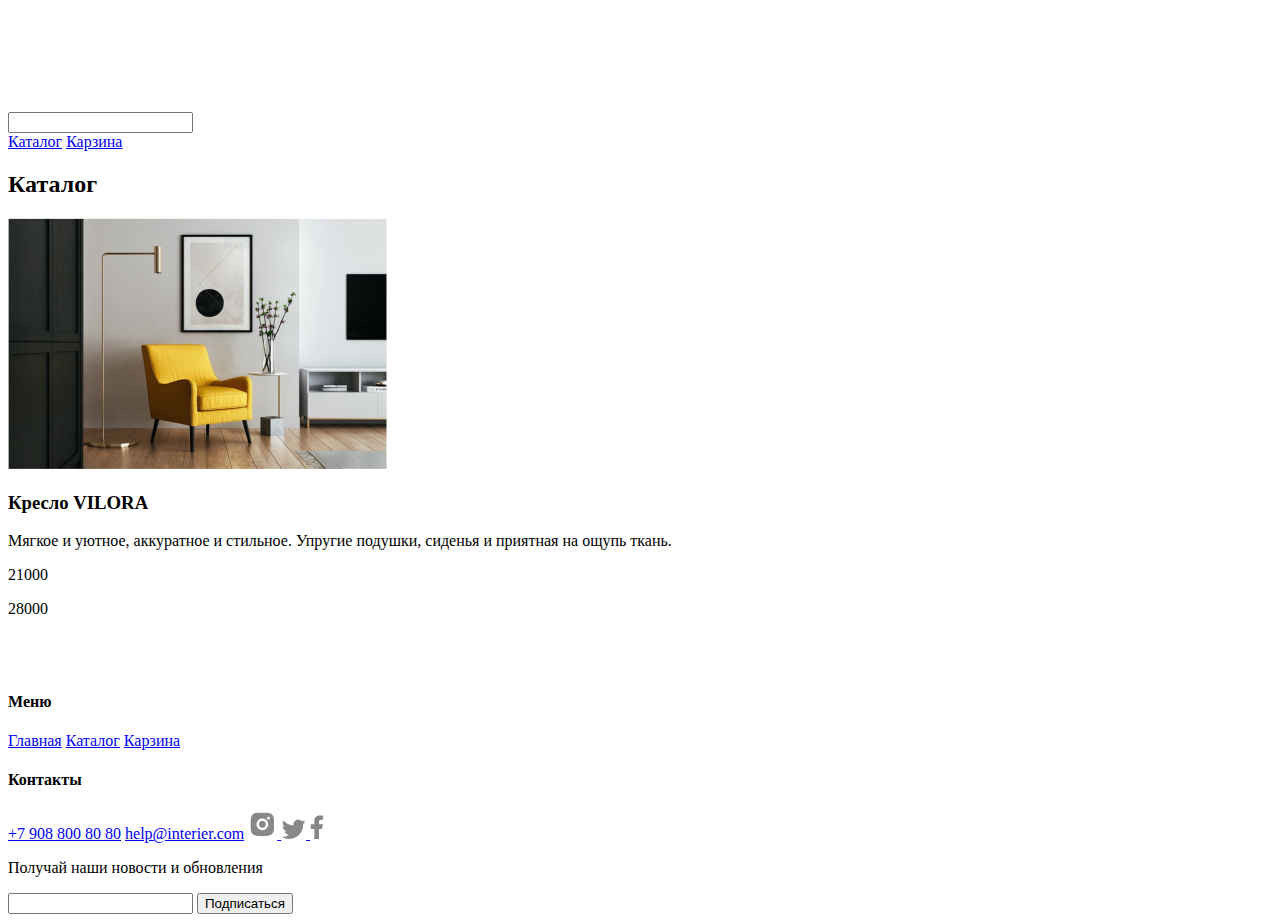
==== catalog.html @ 9a034ed3 "first commit" ====
<!DOCTYPE html>
<html lang="en">
<head>
    <meta charset="UTF-8">
    <meta name="viewport" content="width=device-width, initial-scale=1.0">
    <title>Каталог</title>
    <link rel="stylesheet" href="css/style.css">
</head>
<body>
    <header></header>
        <a href="index.html">
            <img src="images/logo.svg" width="100" height="100" alt="Логотип" type="image/svg+xml">
        </a>
        <form action="#">
            <input type="text">
        </form>
    <nav>
        <a href="catalog.html">Каталог</a>
        <a href="basket.html">Карзина</a>
    </nav>
    </header>

    <section>
    <h2>Каталог</h2>
        <img src="images/product1.jpg" alt="фото товара">
        <h3>Кресло VILORA</h3>
        <p>Мягкое и уютное, аккуратное и стильное. Упругие подушки, сиденья и приятная на ощупь ткань.</p>
        <p>21000</p>
        <p>28000</p>
    </section>

    <footer>
        <img src="images/logo.svg" alt="Логотип">
        <h4>Меню</h4>
        <a href="index.html">Главная</a>
        <a href="catalog.html">Каталог</a>
        <a href="basket.html">Карзина</a>
        <h4>Контакты</h4>
        <a href="#">+7 908 800 80 80</a>
        <a href="#">help@interier.com</a>
        <a href="#">
            <img src="images/inst.svg" alt="Ссылка на инстаграм">
            <img src="images/twitter.svg" alt="Ссылка на твиттер">
            <img src="images/facebook.svg" alt="Ссылка на фэйсбук">
        </a>
        <form action="#">
            <p>Получай наши новости и обновления</p>
            <input type="email">
            <button>Подписаться</button>
        </form>
    </footer>
</body>
</html>
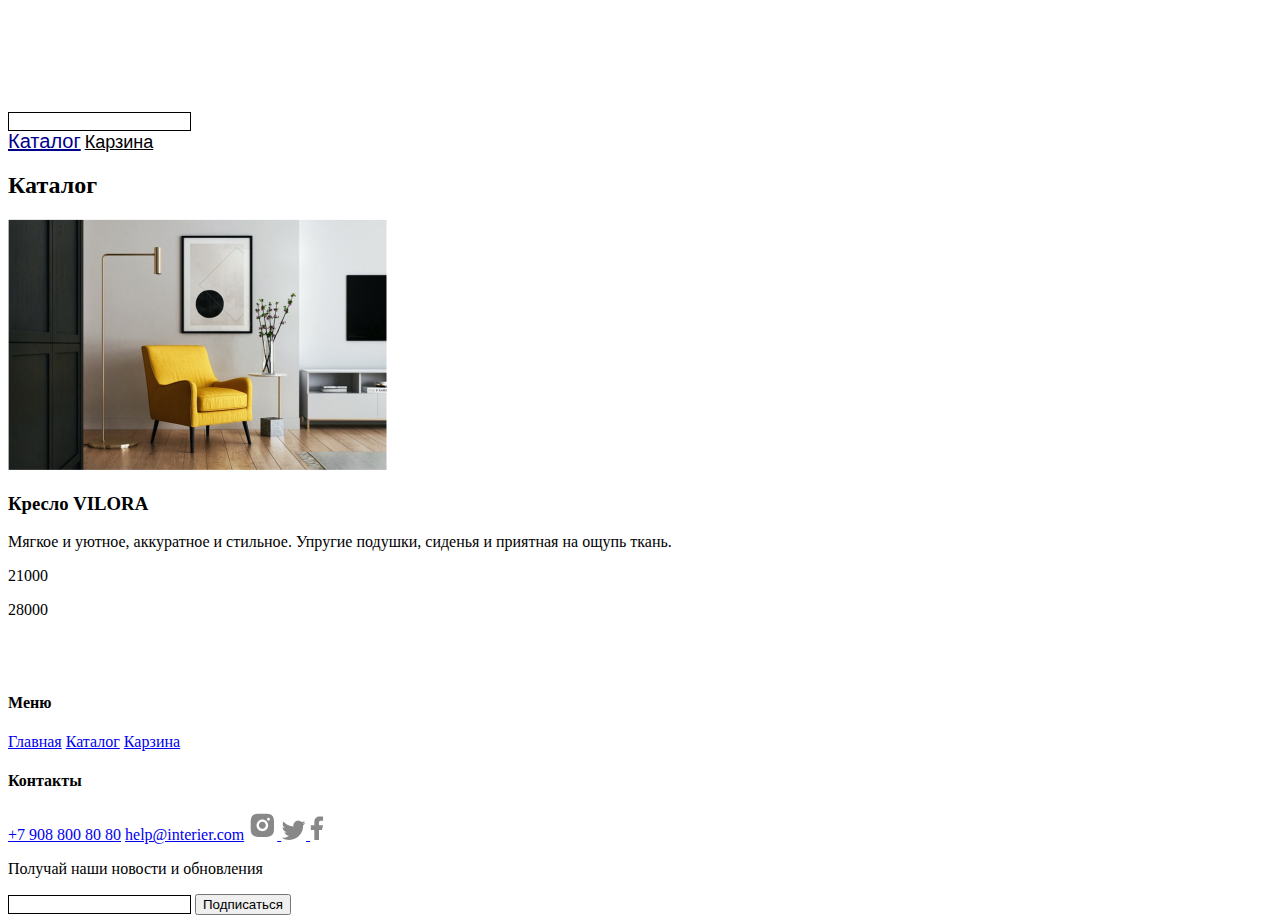
==== commit e6243e92: "add link" ====
--- a/catalog.html
+++ b/catalog.html
@@ -7,18 +7,18 @@
     <link rel="stylesheet" href="css/style.css">
 </head>
 <body>
-    <header></header>
+    <header>
         <a href="index.html">
             <img src="images/logo.svg" width="100" height="100" alt="Логотип" type="image/svg+xml">
         </a>
-        <form action="#">
-            <input type="text">
-        </form>
-    <nav>
-        <a href="catalog.html">Каталог</a>
-        <a href="basket.html">Карзина</a>
+    </header>
+    <form action="#">
+        <input type="text">
+    </form>
+    <nav class="menu">
+        <a class="menu__link" href="catalog.html">Каталог</a>
+        <a class="menu__link" href="basket.html">Карзина</a>
     </nav>
-    </header>
 
     <section>
     <h2>Каталог</h2>
--- a/css/style.css
+++ b/css/style.css
@@ -0,0 +1,106 @@
+.menu__link {
+    font-family: sans-serif;
+    font-size: 18px;
+    line-height: 20px;
+    color: #000000;
+}
+.menu__link:hover {
+    color: red;
+}
+.menu__link:active {
+    color: green;
+}
+.menu__link:first-child {
+    color: darkblue;
+    font-size: 20px;
+}
+.header {
+    font-weight: 600;
+    font-size: 64px;
+    line-height: 70px;
+}
+.paragraph {
+    font-size: 24px;
+    line-height: 32px;
+}
+.link2 {
+    font-size: 16px;
+    line-height: 24px;
+}
+.header2 {
+    font-weight: 600;
+    font-size: 48px;
+    line-height: 59px;
+    color: #000000;
+}
+.header3 {
+    font-weight: 500;
+    font-size: 24px;
+    line-height: 29px;
+    color: #000000;
+}
+.paragraph2 {
+    font-size: 14px;
+    line-height: 17px;
+    color: #888888;
+}
+.paragraph3 {
+    font-weight: 500;
+    font-size: 24px;
+    line-height: 29px;
+    color: #050505;
+}
+.paragraph4 {
+    font-weight: 500;
+    font-size: 24px;
+    line-height: 29px;
+    text-decoration-line: line-through;
+    color: #888888;
+}
+.header4 {
+    font-weight: 500;
+    font-size: 24px;
+    line-height: 29px;
+    color: #000000;
+}
+.link2 {
+    font-weight: 500;
+    font-size: 14px;
+    line-height: 17px;
+    color: #888888;
+    text-decoration: none;
+}
+.paragraph5 {
+    font-size: 14px;
+    line-height: 16px;
+    color: #000000;
+}
+.input {
+    background: #FFFFFF;
+    border: 1px solid #C4C4C4;
+    box-sizing: border-box;
+    border-radius: 20px;
+    font-style: normal;
+    font-weight: normal;
+    font-size: 15px;
+    line-height: 18px;
+    color: #C4C4C4;
+}
+input {
+    outline: none;
+    border: 1px solid black;
+}
+.input:focus {
+    border: 1px solid red;
+}
+.button {
+    background: rgba(222, 215, 215, 0.41);
+    border: 1px solid #FFFFFF;
+    box-sizing: border-box;
+    border-radius: 20px;
+    width: 275px;
+    height: 46px;
+    font-size: 15px;
+    line-height: 18px;
+    color: #000000;
+}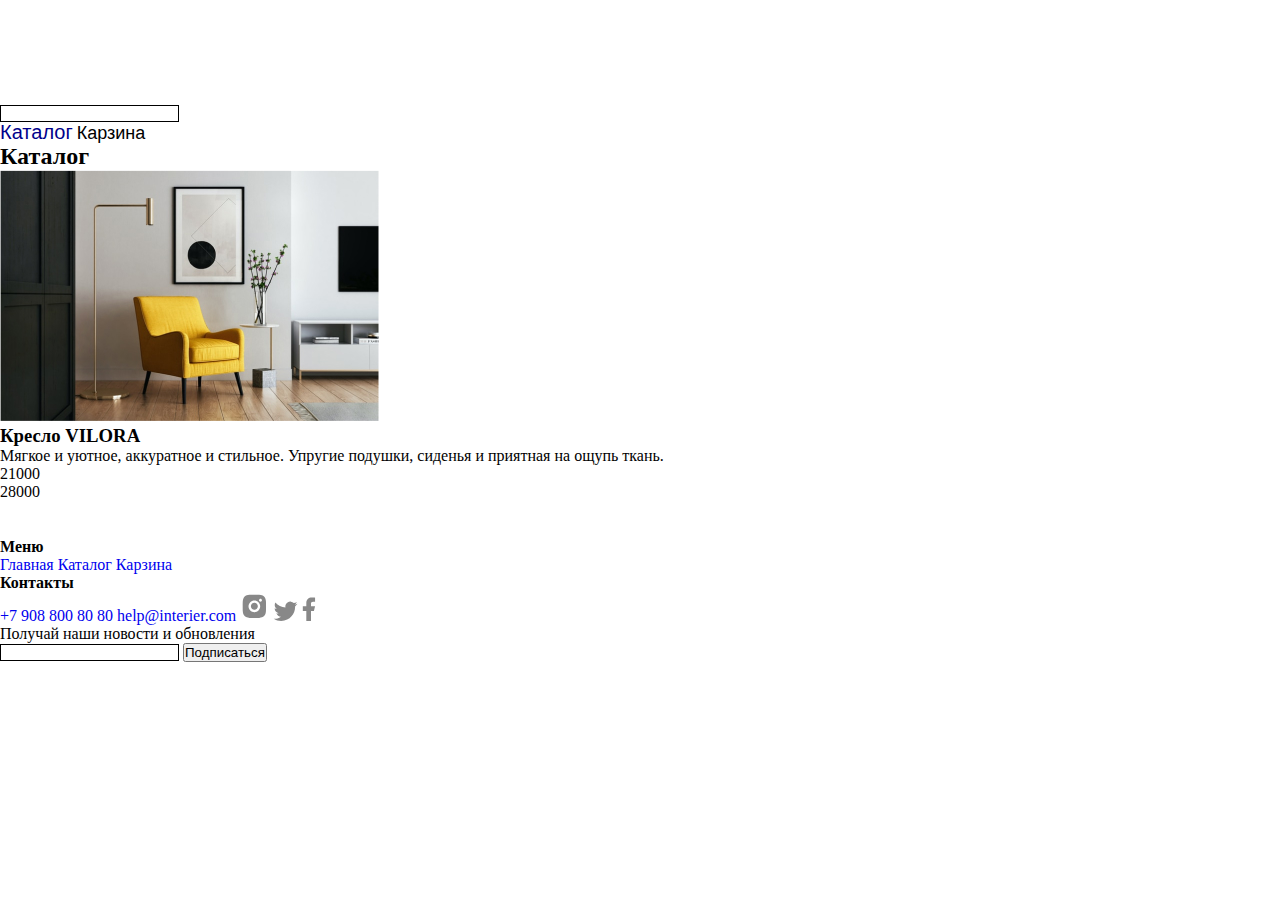
==== commit 5dfb2156: "hw 1.3" ====
--- a/catalog.html
+++ b/catalog.html
@@ -11,14 +11,14 @@
         <a href="index.html">
             <img src="images/logo.svg" width="100" height="100" alt="Логотип" type="image/svg+xml">
         </a>
+        <form action="#">
+            <input type="text">
+        </form>
+        <nav class="menu">
+            <a class="menu__link" href="catalog.html">Каталог</a>
+            <a class="menu__link" href="basket.html">Карзина</a>
+        </nav>
     </header>
-    <form action="#">
-        <input type="text">
-    </form>
-    <nav class="menu">
-        <a class="menu__link" href="catalog.html">Каталог</a>
-        <a class="menu__link" href="basket.html">Карзина</a>
-    </nav>
 
     <section>
     <h2>Каталог</h2>
--- a/css/style.css
+++ b/css/style.css
@@ -1,3 +1,20 @@
+a {
+    text-decoration-line: none;
+}
+* {
+    margin: 0;
+    padding: 0;
+}
+.top__link {
+    font-size: 24px;
+    line-height: 24px;
+}
+.link {
+    color: gray;
+}
+.menu__link:hover {
+    text-decoration-line: underline;
+}
 .menu__link {
     font-family: sans-serif;
     font-size: 18px;
@@ -14,68 +31,75 @@
     color: darkblue;
     font-size: 20px;
 }
-.header {
-    font-weight: 600;
-    font-size: 64px;
-    line-height: 70px;
-}
-.paragraph {
-    font-size: 24px;
-    line-height: 32px;
-}
-.link2 {
-    font-size: 16px;
-    line-height: 24px;
-}
-.header2 {
-    font-weight: 600;
-    font-size: 48px;
-    line-height: 59px;
-    color: #000000;
-}
-.header3 {
-    font-weight: 500;
-    font-size: 24px;
-    line-height: 29px;
-    color: #000000;
-}
-.paragraph2 {
-    font-size: 14px;
-    line-height: 17px;
-    color: #888888;
-}
-.paragraph3 {
-    font-weight: 500;
-    font-size: 24px;
-    line-height: 29px;
-    color: #050505;
-}
-.paragraph4 {
-    font-weight: 500;
-    font-size: 24px;
-    line-height: 29px;
-    text-decoration-line: line-through;
-    color: #888888;
-}
-.header4 {
-    font-weight: 500;
-    font-size: 24px;
-    line-height: 29px;
-    color: #000000;
-}
-.link2 {
+.footer__link {
     font-weight: 500;
     font-size: 14px;
     line-height: 17px;
     color: #888888;
     text-decoration: none;
 }
-.paragraph5 {
+.footer__link:hover {
+    text-decoration-line: underline;
+}
+.title {
+    margin-top: 76px;
+    margin-bottom: 16px;
+    font-weight: 600;
+    font-size: 64px;
+    line-height: 70px;
+}
+.heading {
+    margin-bottom: 32px;
+    font-weight: 600;
+    font-size: 48px;
+    line-height: 59px;
+    color: #000000;
+}
+.product__heading {
+    margin-bottom: 8px;
+    font-weight: 500;
+    font-size: 24px;
+    line-height: 29px;
+    color: #000000;
+}
+.footer__heading {
+    margin-bottom: 12px;
+    font-weight: 500;
+    font-size: 24px;
+    line-height: 29px;
+    color: #000000;
+}
+.top__text {
+    font-size: 24px;
+    line-height: 32px;
+}
+.product__text {
+    margin-bottom: 12px;
+    font-size: 14px;
+    line-height: 17px;
+    color: #888888;
+}
+.product__price {
+    font-weight: 500;
+    font-size: 24px;
+    line-height: 29px;
+    color: #050505;
+}
+.product_price_sale {
+    text-decoration-line: line-through;
+    color: #888888;
+}
+.form__text {
+    margin-bottom: 16px;
     font-size: 14px;
     line-height: 16px;
     color: #000000;
 }
-.input {
+input {
+    outline: none;
+    border: 1px solid black;
+}
+.form__email {
     background: #FFFFFF;
     border: 1px solid #C4C4C4;
     box-sizing: border-box;
@@ -86,14 +110,10 @@
     line-height: 18px;
     color: #C4C4C4;
 }
-input {
-    outline: none;
-    border: 1px solid black;
-}
-.input:focus {
+.form__input:focus {
     border: 1px solid red;
 }
-.button {
+.form__button {
     background: rgba(222, 215, 215, 0.41);
     border: 1px solid #FFFFFF;
     box-sizing: border-box;
